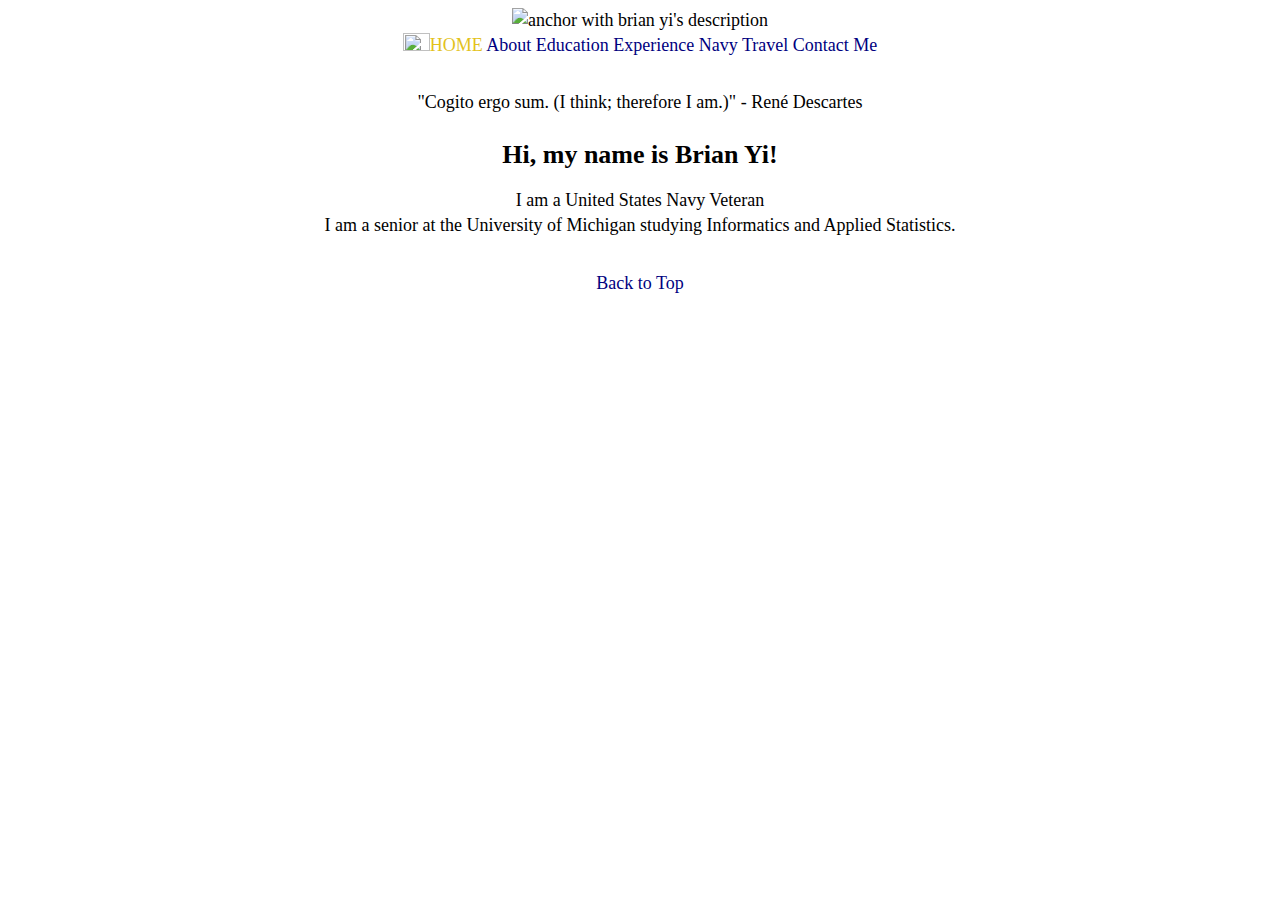
==== index.html @ f38e05a2 "update of the new project" ====
<!DOCTYPE html>
<head>
    <meta charset="utf-8" />
    <meta http-equiv="X-UA-Compatible" content="IE=edge">
    <title>Brian Yi</title>
    <meta name="viewport" content="width=device-width, initial-scale=1">
    <link rel="stylesheet" type="text/css" href="css/html5reset.css">
    <link rel="stylesheet" type="text/css" href="css/style.css">
    <script src="main.js"></script>
    <link rel="icon" href="images/icon.png">
</head>

<body>
    <a id="top"></a>
    <header class="header">
        <a href = "#jump" class = "skip" tabindex = "1">Skip to Content</a>
        <img src="images/header_logo.png" alt="anchor with brian yi's description">
        <nav class="nav_bar">
            <a href = "index.html" class="current"><img src="images/icon.png">Home</a>
            <a href="about.html">About</a>
            <a href="education.html">Education</a>
            <a href="experience.html">Experience</a>
            <a href="navy.html">Navy</a>
            <a href="travel.html">Travel</a>
            <a href="contact.html">Contact Me</a>
        </nav>
    </header>
    <h1  class="h_intro">
        "Cogito ergo sum. (I think; therefore I am.)" - René Descartes
    </h1>
    <main id = "jump">
    <h2 class="h_brian">
        Hi, my name is Brian Yi!
    </h2>
    <p class="p_index">
        I am a United States Navy Veteran
        <br>
        I am a senior at the University of Michigan studying Informatics and Applied Statistics.
    <p>
    
    <footer class="foot">
        <a href="#top">Back to Top</a>
    </footer>
</body>
---- css/style.css ----
body {
    background-color: white;
	font-family: Cambria, Cochin, Georgia, Times, 'Times New Roman', serif;
	text-align: center;
    font-size: 18px;
    line-height: 25px;
    padding-left:  20px;
    padding-right: 20px;
}

p {
    display: block;
    position: relative;
    text-align: left;
}

a{
    text-decoration: none;
    color: navy;
}

a:active, a:hover{
    border-bottom: 2.5px solid gold;
}

.header {
    padding-bottom: 20px;
    display: block;
}

.header img {
    height: 30vh;
    width: 35vh;
}

.h_brian {
    display: block;
    font-size: 26px;
    position: relative;
    padding-top: 5px;
}

.h_intro {
    font-size: 18px;
    font-weight: normal;
    font-family: fantasy;
}

.h_general {
    display: block;
    font-family: Georgia, 'Times New Roman', Times, serif;
    font-size: 22px;
    padding-top: 10px;
    text-align: center;
    text-decoration: underline;
    font-weight: bold;
}

.current{
	text-transform: uppercase;
    color: rgb(227, 194, 28);
}

.current img {
    width: 3vh;
    height: 2vh;
}


.navy_container {
    display: grid;
    padding-top: 10px;
    grid-template-columns: 1fr;
    align-items: center;
}

.navy_container img{
    width: 35vh;
    height: 35vh;
    align-self: stretch;
    justify-self: center;
}

.container {
    display: grid;
    padding-top: 10px;
    grid-column-gap: 10px;
    grid-row-gap: 10px;
    /* grid-template-columns: 2fr 2fr 2fr 1.5fr; */
    grid-template-columns: 1fr;
    align-items: center;
}

.container img{
    width:100%;
    align-self: stretch;
}

a.skip{
	position: absolute;
	left: -99999px;
    top: 0px;
    display: block;
}

a.skip:focus{
	position: relative;
    left: 0px;
    width: 15%;
    margin: 0 auto;
}

.p_general{
    margin: 0 auto; /* makes the div centered */
    width: 75%;
    padding-bottom: 15px;
}

.p_index {
    margin: 0 auto; /* makes the div centered */
    width: 75%;
    text-align: center;
}

.ul_edu{
    margin: 0 auto;
    padding: 0px;
}

.li_edu {
    margin: 0 auto; /* makes the div centered */
    width: 25%;
    text-align: left;
    list-style-type: square;
}

.p_contact {
    font-size: 20px;
    margin: 0 auto; /* makes the div centered */
    width: 75%;
}

.p_contact img {
    width: 3%;
    align-self: fill;
}

.foot {
    padding: 15px;
}
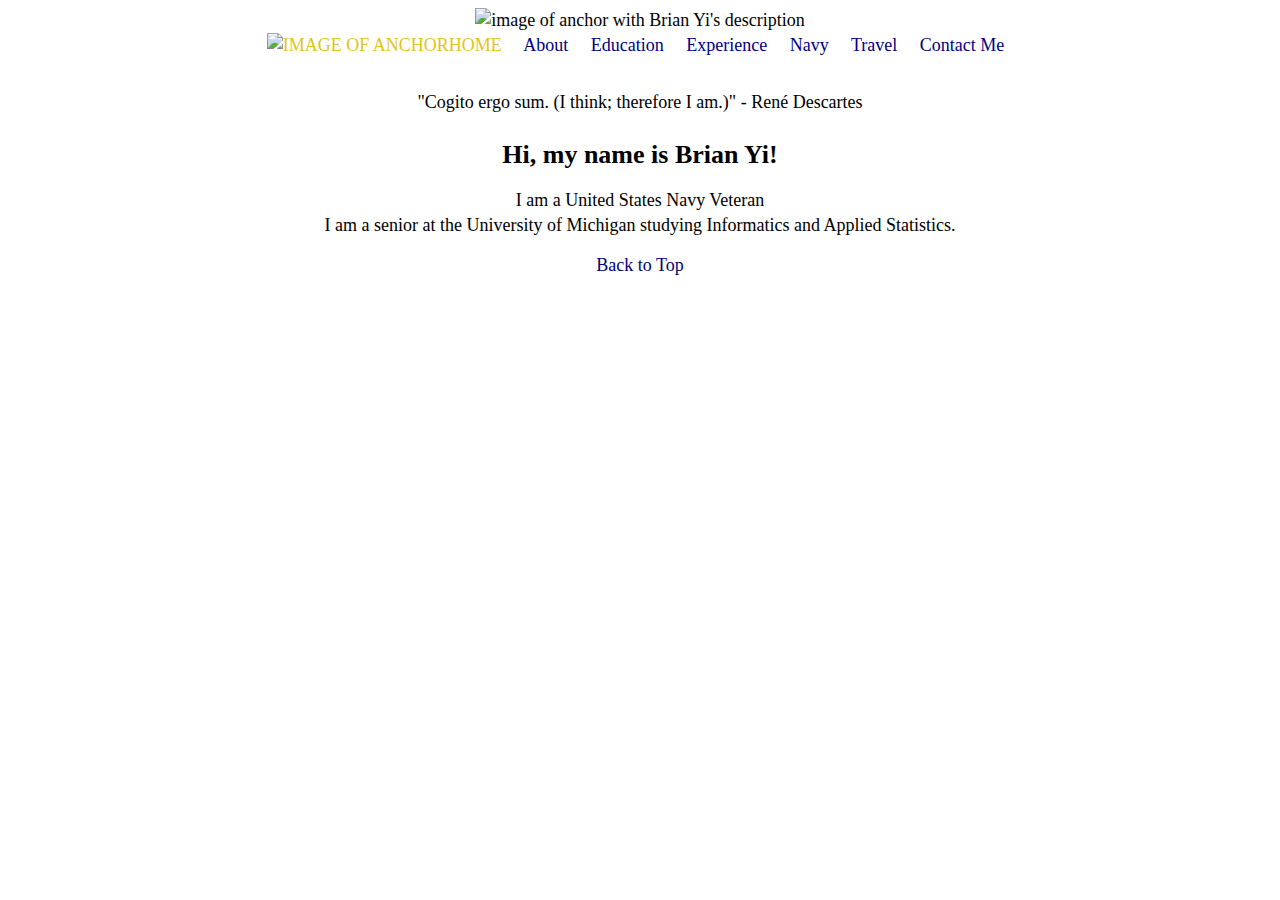
==== commit 640de2c4: "removed unnecessary files" ====
--- a/index.html
+++ b/index.html
@@ -1,44 +1,45 @@
 <!DOCTYPE html>
-<head>
-    <meta charset="utf-8" />
-    <meta http-equiv="X-UA-Compatible" content="IE=edge">
-    <title>Brian Yi</title>
-    <meta name="viewport" content="width=device-width, initial-scale=1">
-    <link rel="stylesheet" type="text/css" href="css/html5reset.css">
-    <link rel="stylesheet" type="text/css" href="css/style.css">
-    <script src="main.js"></script>
-    <link rel="icon" href="images/icon.png">
-</head>
+<html lang="en">
+    <head>
+        <meta charset="utf-8" />
+        <meta http-equiv="X-UA-Compatible" content="IE=edge">
+        <title>Brian Yi</title>
+        <meta name="viewport" content="width=device-width, initial-scale=1">
+        <link rel="stylesheet" type="text/css" href="css/style.css">
+        <link rel="icon" href="images/icon.png">
+        <link href="https://fonts.googleapis.com/css?family=Gentium+Basic" rel="stylesheet">
+    </head>
 
-<body>
-    <a id="top"></a>
-    <header class="header">
-        <a href = "#jump" class = "skip" tabindex = "1">Skip to Content</a>
-        <img src="images/header_logo.png" alt="anchor with brian yi's description">
-        <nav class="nav_bar">
-            <a href = "index.html" class="current"><img src="images/icon.png">Home</a>
-            <a href="about.html">About</a>
-            <a href="education.html">Education</a>
-            <a href="experience.html">Experience</a>
-            <a href="navy.html">Navy</a>
-            <a href="travel.html">Travel</a>
-            <a href="contact.html">Contact Me</a>
-        </nav>
-    </header>
-    <h1  class="h_intro">
-        "Cogito ergo sum. (I think; therefore I am.)" - René Descartes
-    </h1>
-    <main id = "jump">
-    <h2 class="h_brian">
-        Hi, my name is Brian Yi!
-    </h2>
-    <p class="p_index">
-        I am a United States Navy Veteran
-        <br>
-        I am a senior at the University of Michigan studying Informatics and Applied Statistics.
-    <p>
-    
-    <footer class="foot">
-        <a href="#top">Back to Top</a>
-    </footer>
-</body>+    <body>
+        <a id="top"></a>
+        <header class="header">
+            <a href = "#jump" class = "skip" tabindex = "0">Skip to Content</a>
+            <img src="images/header_logo.png" alt="image of anchor with Brian Yi's description">
+            <nav>
+                <a href = "index.html" class="current"><img src="images/icon.png" alt="image of anchor">Home &nbsp;</a>
+                <a href="about.html">&nbsp; About &nbsp;</a>
+                <a href="education.html">&nbsp; Education &nbsp;</a>
+                <a href="experience.html">&nbsp; Experience &nbsp;</a>
+                <a href="navy.html">&nbsp; Navy &nbsp;</a>
+                <a href="travel.html">&nbsp; Travel &nbsp;</a>
+                <a href="contact.html">&nbsp; Contact Me &nbsp;</a>
+            </nav>
+        </header>
+        <h1  class="h_intro">
+            "Cogito ergo sum. (I think; therefore I am.)" - René Descartes
+        </h1>
+        <main id = "jump">
+            <h2 class="h_brian">
+                Hi, my name is Brian Yi!
+            </h2>
+            <p class="p_index">
+                I am a United States Navy Veteran
+                <br>
+                I am a senior at the University of Michigan studying Informatics and Applied Statistics.
+            </p>
+        </main>
+        <footer class="foot">
+            <a href="#top">Back to Top</a>
+        </footer>
+    </body>
+</html>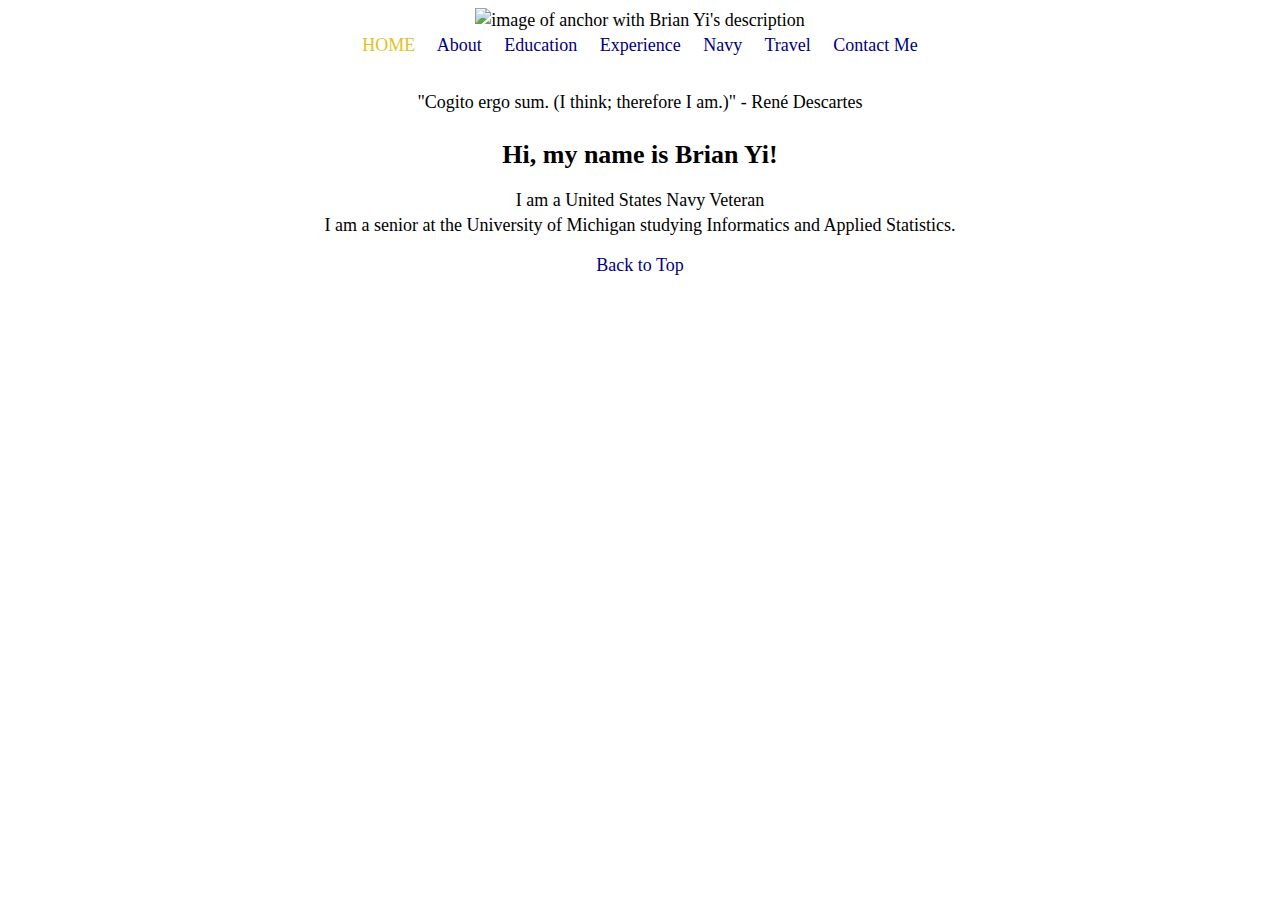
==== commit 7c7611e8: "axe contrast image removed" ====
--- a/index.html
+++ b/index.html
@@ -16,7 +16,7 @@
             <a href = "#jump" class = "skip" tabindex = "0">Skip to Content</a>
             <img src="images/header_logo.png" alt="image of anchor with Brian Yi's description">
             <nav>
-                <a href = "index.html" class="current"><img src="images/icon.png" alt="image of anchor">Home &nbsp;</a>
+                <a href = "index.html" class="current">&nbsp; Home &nbsp;</a>
                 <a href="about.html">&nbsp; About &nbsp;</a>
                 <a href="education.html">&nbsp; Education &nbsp;</a>
                 <a href="experience.html">&nbsp; Experience &nbsp;</a>
